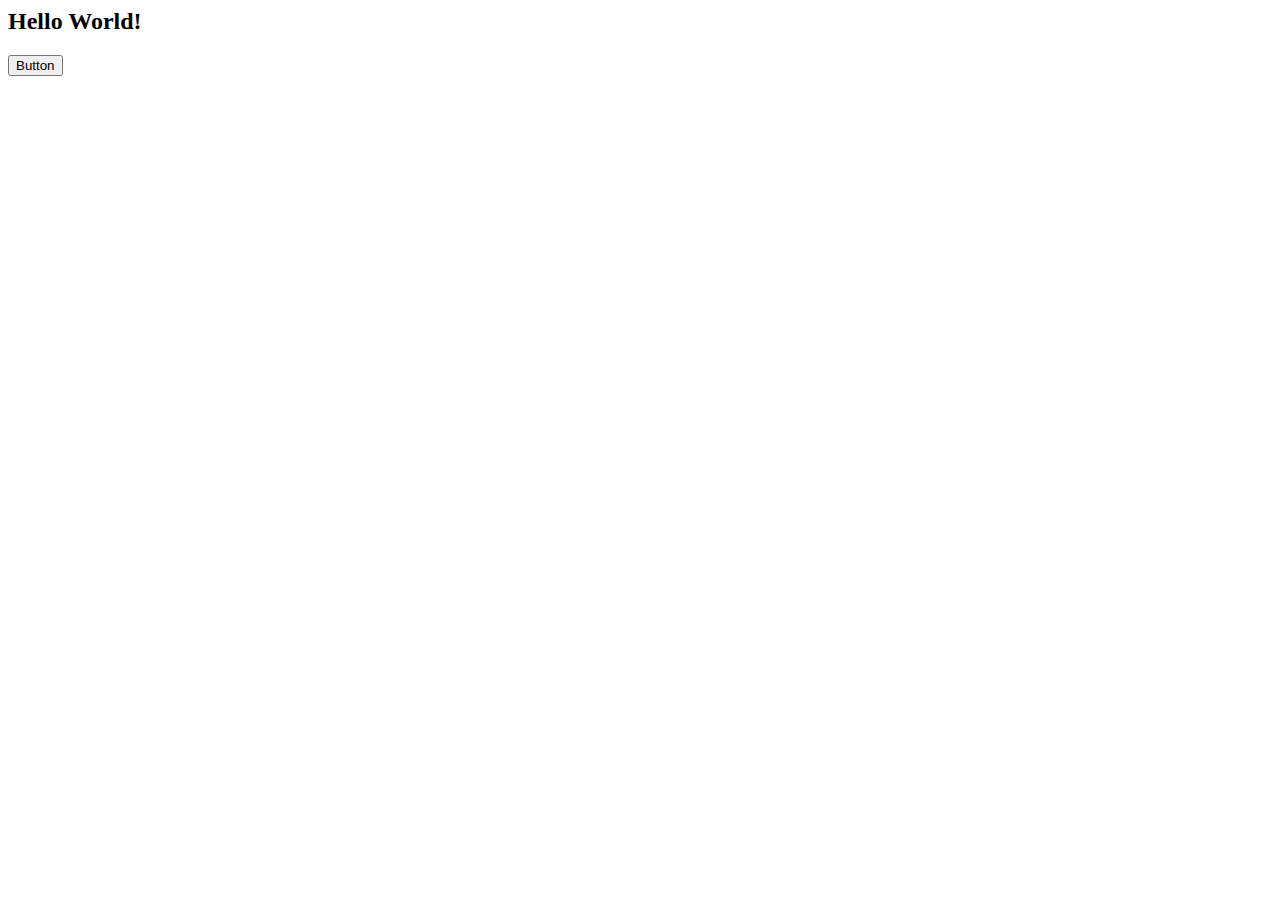
==== librarian/workspace/librarian/librarian-web/src/main/webapp/WEB-INF/views/index.html @ e058063c "Initialize" ====
<html>
<head>
	<link rel="stylesheet" href="css/material.min.css">
	<script src="js/material.min.js"></script>
	<link rel="stylesheet" href="https://fonts.googleapis.com/icon?family=Material+Icons">
</head>
<body>
	<h2>Hello World!</h2>
	<button class="mdl-button mdl-js-button mdl-button--raised mdl-js-ripple-effect mdl-button--accent">
	  Button
	</button>
</body>
</html>
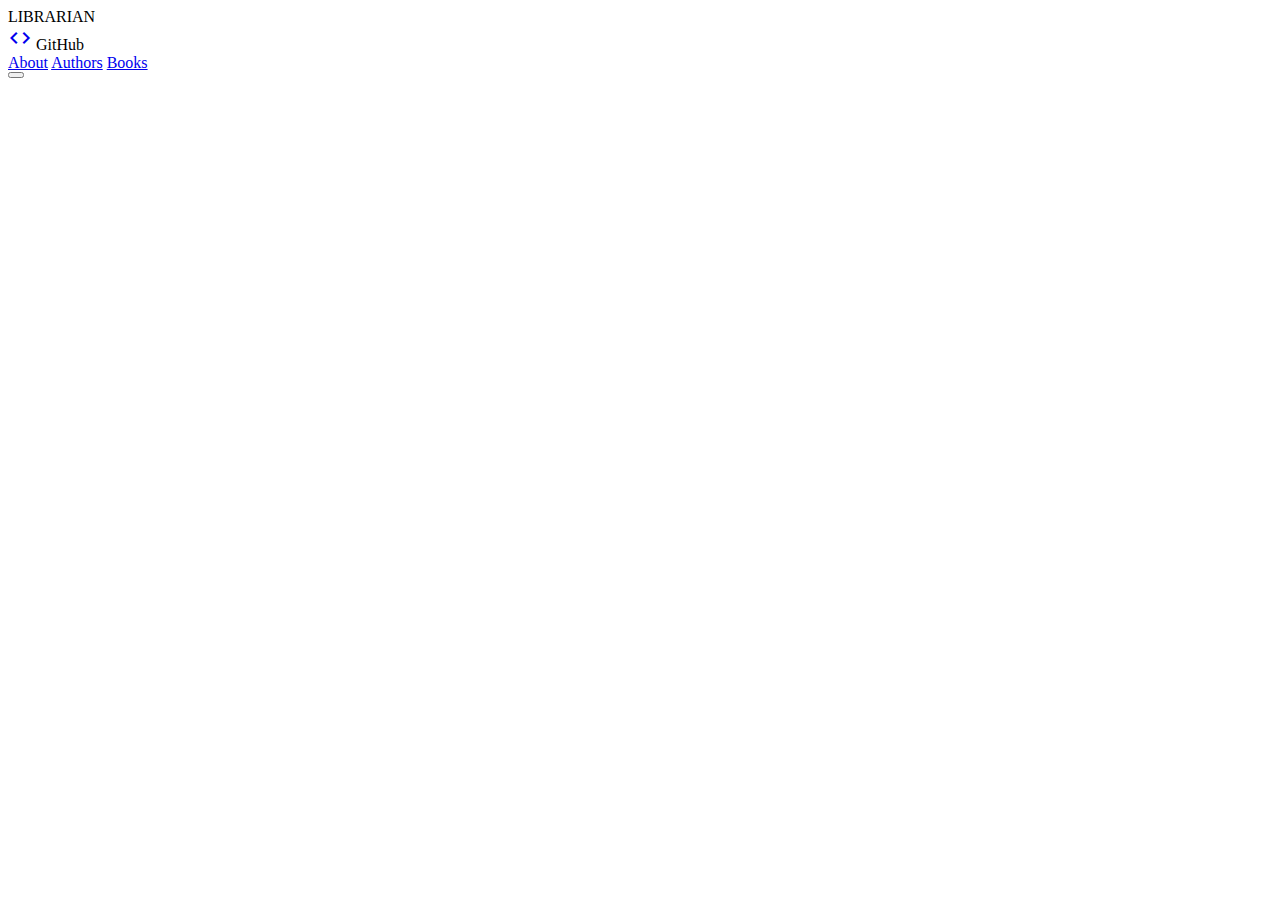
==== commit 3cdecbe7: "About, author and book page" ====
--- a/librarian/workspace/librarian/librarian-web/src/main/webapp/WEB-INF/views/index.html
+++ b/librarian/workspace/librarian/librarian-web/src/main/webapp/WEB-INF/views/index.html
@@ -1,13 +1,100 @@
 <html>
 <head>
-	<link rel="stylesheet" href="css/material.min.css">
+	<link rel="stylesheet" href="https://code.getmdl.io/1.2.1/material.brown-light_green.min.css" />
+	<link rel="stylesheet" href="https://fonts.googleapis.com/icon?family=Material+Icons">
+	<link rel="stylesheet" href="css/mdl-selectfield.min.css">
+	<link rel="stylesheet" href="css/index.css">
 	<script src="js/material.min.js"></script>
-	<link rel="stylesheet" href="https://fonts.googleapis.com/icon?family=Material+Icons">
+	<script src="js/mdl-selectfield.min.js"></script>
+	<script src="js/jquery-3.1.1.min.js"></script>
+	<script src="js/librarian-util.js"></script>
+	<script src="js/index.js"></script>
+	<script src="js/books.js"></script>
+	<script src="js/authors.js"></script>
 </head>
 <body>
-	<h2>Hello World!</h2>
-	<button class="mdl-button mdl-js-button mdl-button--raised mdl-js-ripple-effect mdl-button--accent">
-	  Button
-	</button>
+
+<div class="mdl-layout mdl-js-layout mdl-layout--fixed-header">
+  <header class="mdl-layout__header">
+    <div class="mdl-layout__header-row">
+      <span class="mdl-layout-title">LIBRARIAN</span>
+      
+      <div class="mdl-layout-spacer"></div>
+      <label class="mdl-button mdl-js-button mdl-button--icon"
+               for="fixed-header-drawer-exp">
+          <a target="_blank" href="https://github.com/pipiczi/librarian/tree/pi_branch/librarian/workspace/librarian"><i class="material-icons">code</i></a>
+       </label>
+      <span>GitHub</span>
+    </div>
+    <div class="mdl-layout__tab-bar mdl-js-ripple-effect">
+      <a href="#about" class="mdl-layout__tab is-active" id="aboutTab">About</a>
+      <a href="#authors" class="mdl-layout__tab" id="authorsTab">Authors</a>
+      <a href="#books" class="mdl-layout__tab" id="booksTab">Books</a>
+    </div>
+  </header>
+
+  <main class="mdl-layout__content main-container">
+  	<section class="mdl-layout__tab-panel is-active" id="about">
+    </section>
+    <section class="mdl-layout__tab-panel" id="authors">
+    </section>
+    <section class="mdl-layout__tab-panel" id="books">
+    </section>
+  </main>
+  
+</div>
+	
+<dialog class="mdl-dialog">
+	<div class="mdl-dialog__title inline-block">
+		<h4 id="dialog-title" class="inline"></h4>
+	</div>
+		
+	<label class="inline float-right mdl-button mdl-js-button mdl-button--icon" for="fixed-header-drawer-exp" onclick="viewObjects.closeDialog()">
+          <i class="material-icons">clear</i>
+    </label>
+    <div class="mdl-dialog__content">
+	    <div class="mdl-textfield mdl-js-textfield mdl-textfield--floating-label" id="tf-name">
+			<input class="mdl-textfield__input" type="text" id="i-name">
+			<label class="mdl-textfield__label" for="i-name" id="l-name"></label>
+		</div>
+		
+		<div class="mdl-selectfield mdl-js-selectfield mdl-selectfield--floating-label" id="tf-nationality">
+			<select id="myselect" name="i-nationality" class="mdl-selectfield__select">
+				<option value=""></option>
+				<option value="option0_value">Hungarian</option>
+				<option value="option0_value">British</option>
+				<option value="option1_value">American</option>
+				<option value="option1_value">Spanish</option>
+				<option value="option1_value">Russian</option>
+			</select>
+			<label class="mdl-selectfield__label accent-color" for="i-nationality" id="l-nationality">Hungarian</label>
+		</div>
+	    
+    	<span class="mdl-textfield mdl-js-textfield number-input-long mdl-textfield--floating-label" id="tf-year">
+			<input class="mdl-textfield__input" type="text" pattern="-?[0-9]*(\.[0-9]+)?" id="i-year">
+			<label class="mdl-textfield__label" for="i-year" id="l-year"></label>
+    	</span>
+    	-
+    	<span class="mdl-textfield mdl-js-textfield number-input-short mdl-textfield--floating-label" id="tf-month">
+			<input class="mdl-textfield__input" type="text" pattern="-?[0-9]*(\.[0-9]+)?" id="i-month">
+			<label class="mdl-textfield__label" for="i-month" id="l-month"></label>
+    	</span>
+    	-
+    	<span class="mdl-textfield mdl-js-textfield number-input-short mdl-textfield--floating-label" id="tf-day">
+			<input class="mdl-textfield__input" type="text" pattern="-?[0-9]*(\.[0-9]+)?" id="i-day">
+			<label class="mdl-textfield__label" for="i-day" id="l-day"></label>
+    	</span>
+	</div>
+	
+	<label id="saveBtn" class="inline float-right mdl-button mdl-js-button mdl-button--icon" for="fixed-header-drawer-exp">
+          <i class="material-icons">done</i>
+    </label>
+</dialog>
+
+<div id="ready-toast" class="mdl-js-snackbar mdl-snackbar">
+  <div class="mdl-snackbar__text"></div>
+  <button class="mdl-snackbar__action" type="button"></button>
+</div>
+
 </body>
 </html>
